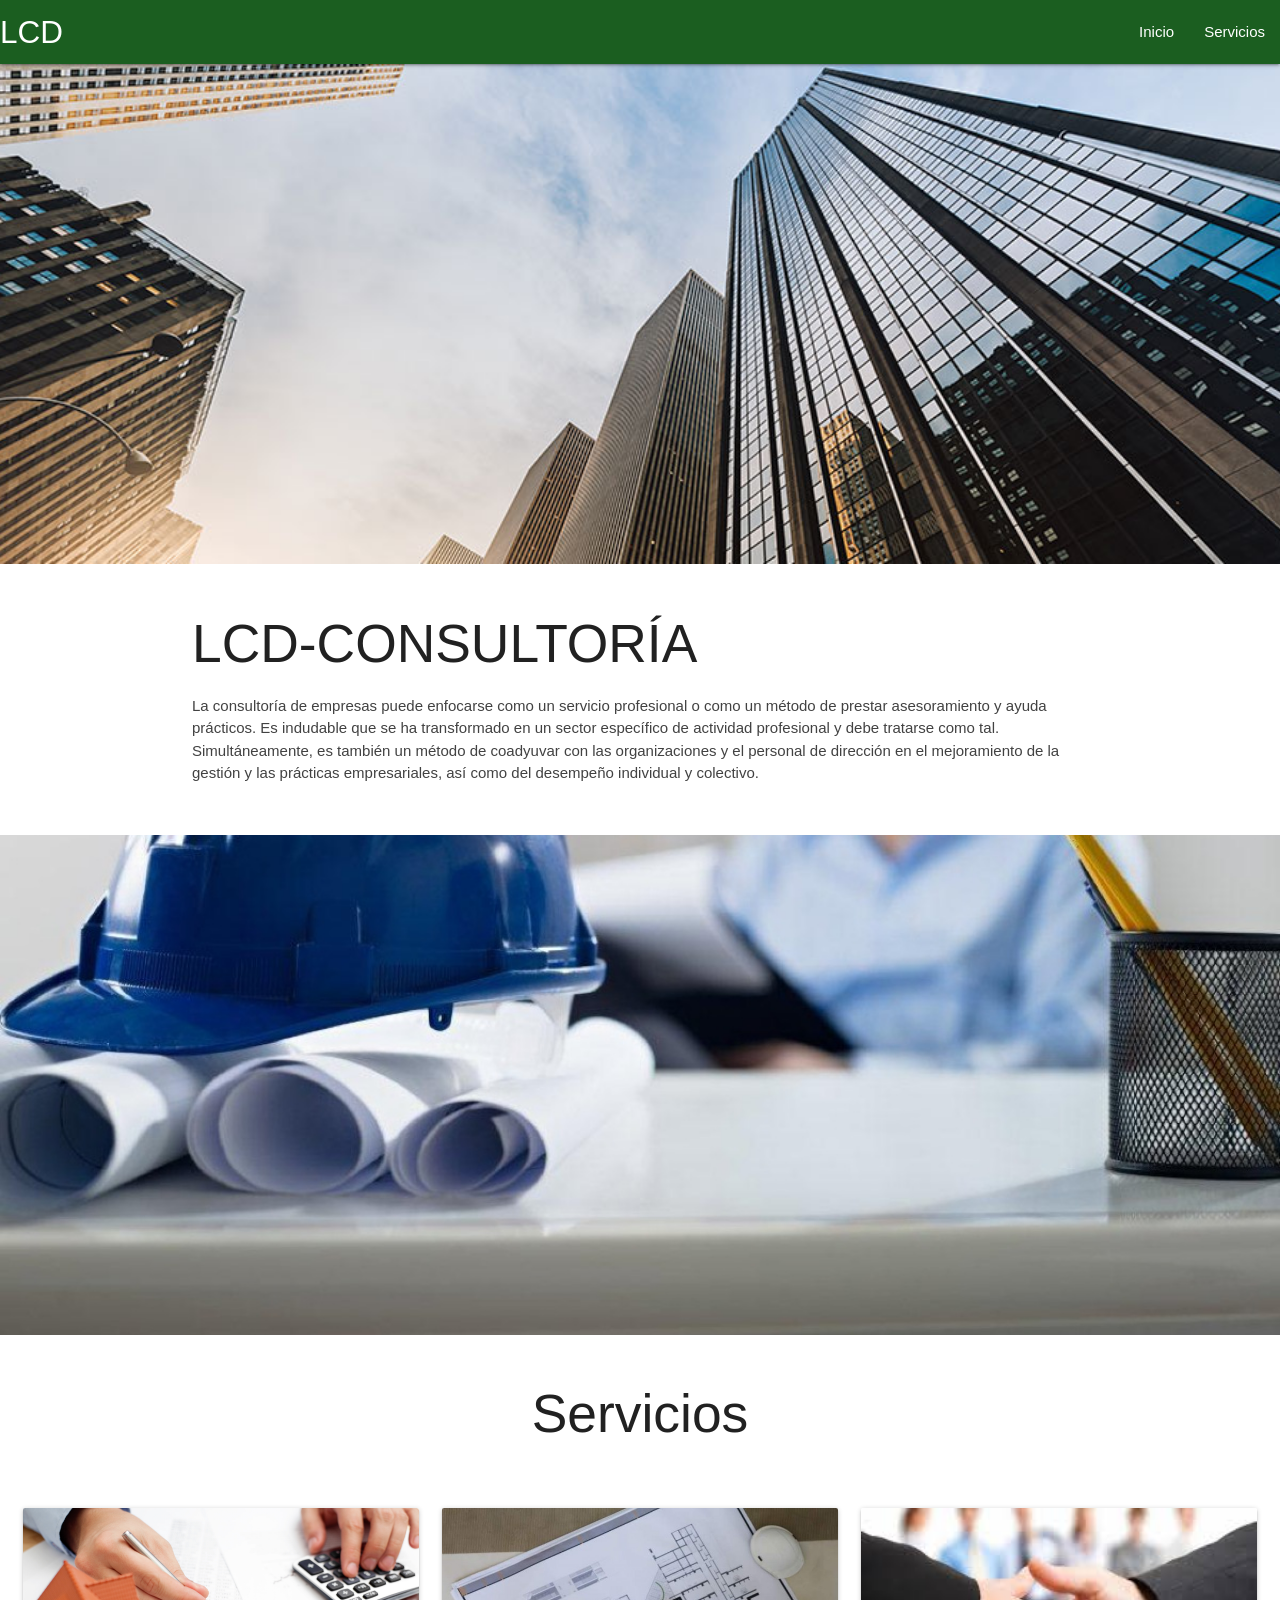
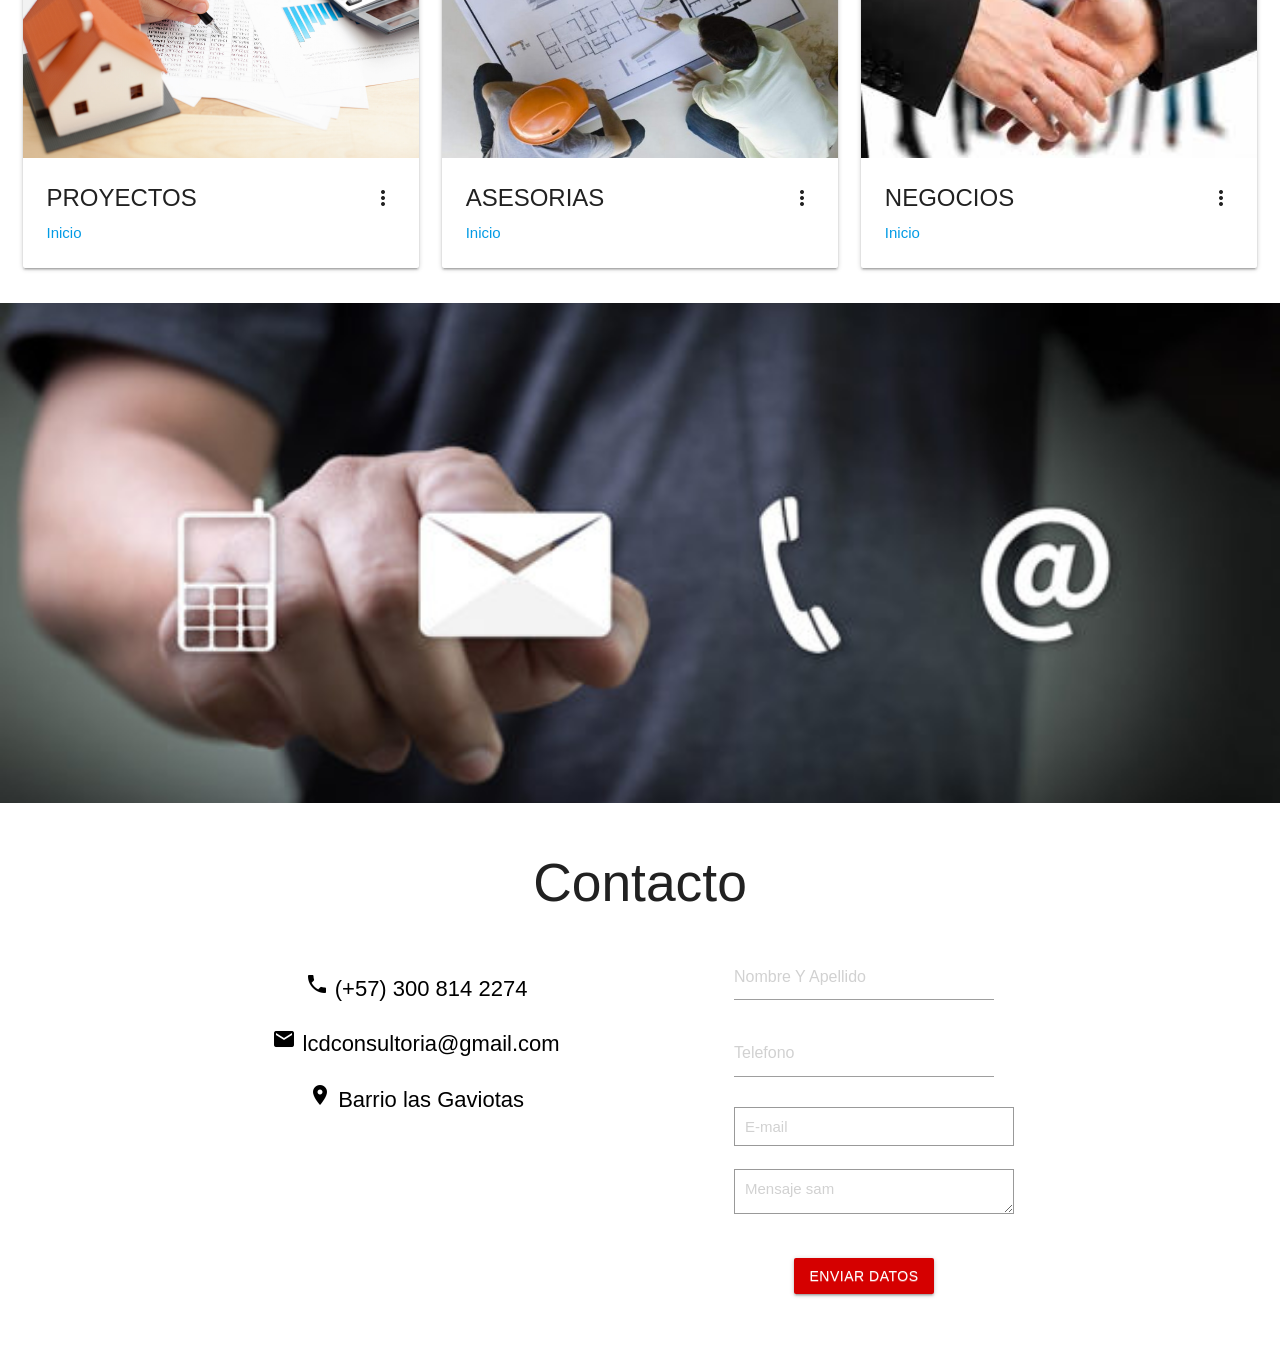
==== index.html @ 5e8737c4 "initial commit" ====
<!DOCTYPE html>
<html lang="en" dir="ltr">
  <head>
    <meta charset="utf-8">
    <meta name="viewport" content="width=device-width, initial-scale=1, maximum-scale=1.0"/>
    <meta name="viewport" content="width=device-width, initial-scale=1, shrink-to-fit=no">

    <!--Importar la fuente de los íconos de Google-->
    <link href="https://fonts.googleapis.com/icon?family=Material+Icons" rel="stylesheet">
    <!--Importar la hojas de estilos de materialize css-->
    <link href="css/materialize.css" type="text/css" rel="stylesheet" media="screen,projection"/>
    <link rel="stylesheet" href="css/css.css">
    <link rel="stylesheet" href="https://use.fontawesome.com/releases/v5.8.2/css/all.css" integrity="sha384-oS3vJWv+0UjzBfQzYUhtDYW+Pj2yciDJxpsK1OYPAYjqT085Qq/1cq5FLXAZQ7Ay" crossorigin="anonymous">
    <link rel="shortcut icon" href="img/marca.png">
    <link rel="stylesheet" href="https://cdnjs.cloudflare.com/ajax/libs/materialize/1.0.0/css/materialize.min.css">
    <link rel="stylesheet" href="css/materialize.min.css">
    <!-- Compiled and minified CSS -->
   <link rel="stylesheet" href="https://cdnjs.cloudflare.com/ajax/libs/materialize/1.0.0/css/materialize.min.css">

   <!-- Compiled and minified JavaScript -->
   <title>LCD-Consultora</title>

  </head>
  <body>

    <nav>
    <div class="nav-wrapper green darken-4">
      <a href="#" class="brand-logo">LCD</a>
      <ul id="nav-mobile" class="right hide-on-med-and-down">
        <li><a href="index.html">Inicio</a></li>
        <li><a href="#services">Servicios</a></li>

      </ul>
    </div>
  </nav>
    <div class="parallax-container" >
          <div class="parallax"><img src="img/img2.jpg"></div>
        </div>
        <div class="section white">
          <div class="row container">
            <h2 class="header">LCD-CONSULTORÍA</h2>
            <p class="grey-text text-darken-3 lighten-3">La consultoría de empresas puede enfocarse como un servicio profesional o como un método de prestar asesoramiento y ayuda prácticos. Es indudable que se ha transformado en un sector específico de actividad profesional y debe tratarse como tal. Simultáneamente, es también un método de coadyuvar con las organizaciones y el personal de dirección en el mejoramiento de la gestión y las prácticas empresariales, así como del desempeño individual y colectivo.</p>
          </div>
        </div>
        <div class="parallax-container"><!--servicios inicial-->
          <div class="parallax"><img src="img/img3.jpg"></div>
        </div>
        <div class="section white">
          <div class="row container">
            <h2 class="header center">Servicios</h2>

          </div>
        </div><!--servicios final-->
        <div class="row " id="services"> <!--card start-->
          <div class="col s12 ">
            <div class="col s12 m4 l4"><!--card first-->
              <div class="card">
                  <div class="card-image waves-effect waves-block waves-light">
                    <img class="activator imgt" src="img/evalous.jpg">
                  </div>
                  <div class="card-content">
                    <span class="card-title activator grey-text text-darken-4">PROYECTOS<i class="material-icons right">more_vert</i></span>
                    <p><a href="#">Inicio</a></p>
                  </div>
                  <div class="card-reveal">
                    <span class="card-title grey-text text-darken-4"><b>Proyectos</b><i class="material-icons right">close</i></span>
                    <ul>
                      <li>Seguimiento y control de proyectos.</li><br>
                      <li>Gerencia y administración de proyectos bajo la metodología MPI.</li><br>
                      <li>Consultoría en proyectos de ingeniería civil.</li><br>
                    </ul>

                  </div>
                </div>
            </div>
            <div class="col s12 m4 l4"><!--card secund-->
              <div class="card">
                  <div class="card-image waves-effect waves-block waves-light">
                    <img class="activator imgt" src="img/asesorias.jpg">
                  </div>
                  <div class="card-content">
                    <span class="card-title activator grey-text text-darken-4">ASESORIAS<i class="material-icons right">more_vert</i></span>
                    <p><a href="#">Inicio</a></p>
                  </div>
                  <div class="card-reveal">
                    <span class="card-title grey-text text-darken-4"><b>Asesorias</b><i class="material-icons right">close</i></span>
                    <ul>
                      <li>Asesorias tecnicas en obras civiles.</li><br>
                      <li>Asesorias en licitaciones públicas y privadas.</li><br>
                      <li>Asesorias estadística en trabajo y tesis de grado.</li><br>
                    </ul>
                  </div>
                </div>
            </div>
            <div class="col s12 m4 l4">
              <div class="card">
                  <div class="card-image waves-effect waves-block waves-light">
                    <img class="activator imgt" src="img/negocio.jpeg">
                  </div>
                  <div class="card-content">
                    <span class="card-title activator grey-text text-darken-4">NEGOCIOS<i class="material-icons right">more_vert</i></span>
                    <p><a href="#">Inicio</a></p>
                  </div>
                  <div class="card-reveal">
                    <span class="card-title grey-text text-darken-4"><b>Negocios</b><i class="material-icons right">close</i></span>
                    <ul>
                      <li>Elaboración de avaluos comerciales.</li><br>
                      <li>Director de obras.</li><br>
                      <li>Estudios de pre/factibilidad de unidades de negocios.</li><br>
                      <li>Planeación de programas de obras.</li><br>
                      <li>Interventoria tecnica y ambiantal.</li><br>
                      <li>Escrituras pública de inmuebles.</li>
                    </ul>
                    </div>
                </div>
            </div>

          </div>
        </div> <!--card finishi-->

        <div class="parallax-container" >
              <div class="parallax"><img src="img/contacto.jpg"></div>
            </div>
            <div class="section white">
              <div class="row container">
            <h2 class="header center">Contacto</h2>
              <div class=" col s12 m6 l6 center "> <br>
                  <div class="canter">
                    <ul >
                      <li><a class="conta"><i class="material-icons black-text">phone</i> (+57) 300 814 2274</a></li> <br>
                      <li><a class="conta"><i class="material-icons black-text">mail</i> lcdconsultoria@gmail.com</a></li> <br>
                      <li><a class="conta"><i class="material-icons black-text">location_on</i> Barrio las Gaviotas</a></li> <br>
                    </ul>
                  </div>






              </div>
              <div class=" col s12 m6 l6">




              <form  action="form.php" method="post">

    <input type="text" name="nombre" placeholder="Nombre Y Apellido"> <br><br>
    <input type="text" class="field" name="telefono"   placeholder="Telefono"> <br><br>
    <input type="mail" class="field" name="mail"       placeholder="E-mail"> <br><br>
    <textarea class="field" rows="5" name="mensaje"    cols="40" placeholder="Mensaje sam"></textarea> <br><br>
    <p class="center-content"><input type="submit"     class="btn red accent-4"  value="Enviar datos"> </p>


              </form>
            </div>
            </div>
            </div>





    <script src="https://code.jquery.com/jquery-3.3.1.slim.min.js" integrity="sha384-q8i/X+965DzO0rT7abK41JStQIAqVgRVzpbzo5smXKp4YfRvH+8abtTE1Pi6jizo" crossorigin="anonymous"></script>
    <script src="https://cdnjs.cloudflare.com/ajax/libs/popper.js/1.14.7/umd/popper.min.js" integrity="sha384-UO2eT0CpHqdSJQ6hJty5KVphtPhzWj9WO1clHTMGa3JDZwrnQq4sF86dIHNDz0W1" crossorigin="anonymous"></script>
    <script src="https://stackpath.bootstrapcdn.com/bootstrap/4.3.1/js/bootstrap.min.js" integrity="sha384-JjSmVgyd0p3pXB1rRibZUAYoIIy6OrQ6VrjIEaFf/nJGzIxFDsf4x0xIM+B07jRM" crossorigin="anonymous"></script>
    <script src="js/contacto.js" type="text/javascript"></script>
    <script src="js/index.js" type="text/javascript"></script>
    <script src="js/bootstrap.js" type="text/javascript"></script>
    <script src="js/bootstrap.min.js" type="text/javascript"></script>
    <script src="js/materialize.js"></script>
    <script src="js/materialize.min.js"></script>
    <script type="text/javascript" src="js/jq.js"></script>
     <script src="https://cdnjs.cloudflare.com/ajax/libs/materialize/1.0.0/js/materialize.min.js"></script>
    <script>
    document.addEventListener('DOMContentLoaded', function() {
      var elems = document.querySelectorAll('.parallax');
      var instances = M.Parallax.init(elems, options);
    });

    // Or with jQuery

    $(document).ready(function(){
      $('.parallax').parallax();
    });



    </script>
  </body>
</html>
---- css/css.css ----
.parallax-container {
     height: "your height here";
   }


.cla{
  font-family: Arial;
  background-color: #18A383;
  box-sizing: border-box;
}
.imgt{

  max-width: 100%;
  height: 250px;
}

.btn{
  border-radius: 3px;
  display: inline-block;
  padding: 20px 15px;
  text-decoration: none;
  text-shadow: 0 1px 0 rgba(255, 255, 255, 0.3);
  box-shadow: 0 1px 1px rgba(0, 0, 0, 0);
}

.btn-green{
  color: white;
  background-color: #3CC93F;

}
.btn-green:hover {
  background-color: #37b839;

}

.btn-green:active{
  background-color: #29962A;

}

form{
  margin: 0 auto;
  width: 300px;
  background-color: white;
  padding: 20px;
  border-radius: 3px;
}

input, textarea{
  outline: none;
  border: 0;
}

.field{
  border: solid 1px #999;
  padding: 10px;
  width: 280px;
}

.field:focus{
  border-color: #18A383;

}

.center-content{
  text-align: center;
}


.conta{
  color: black;
  font-size: 22px;
}
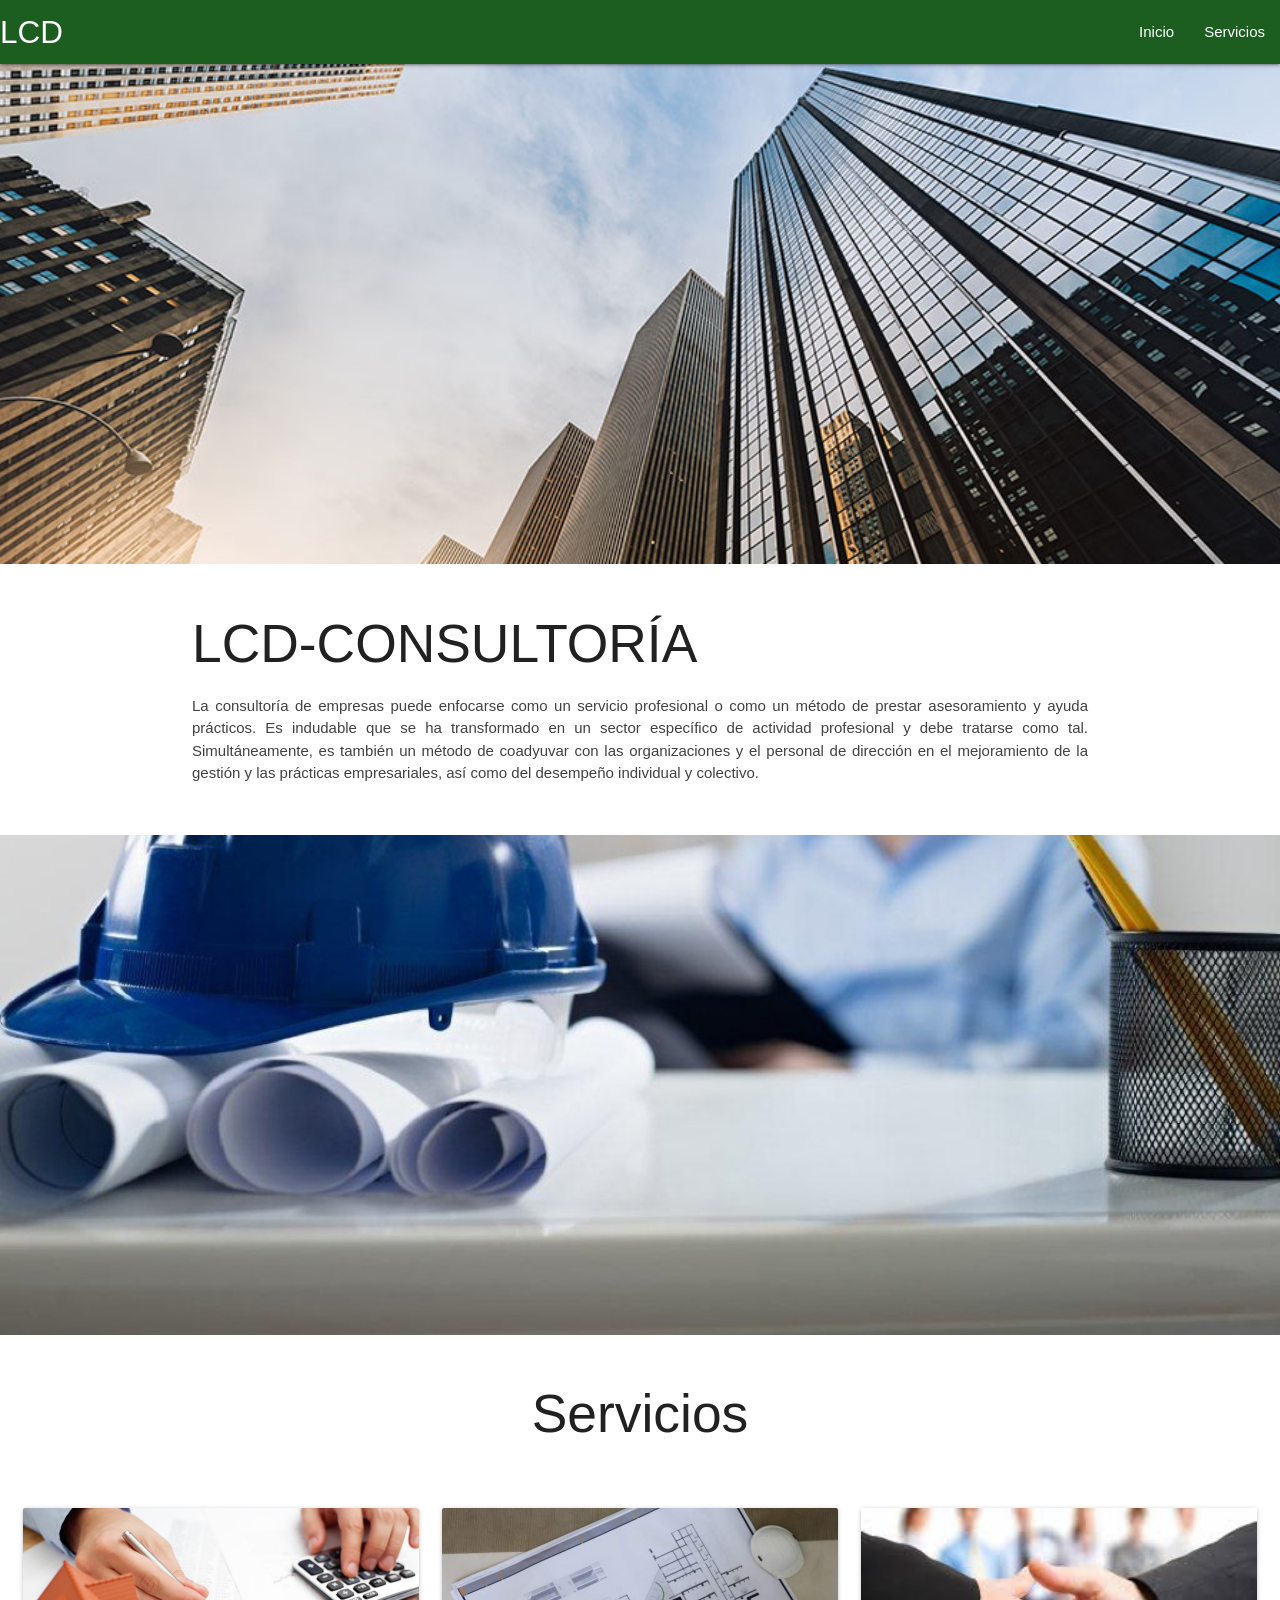
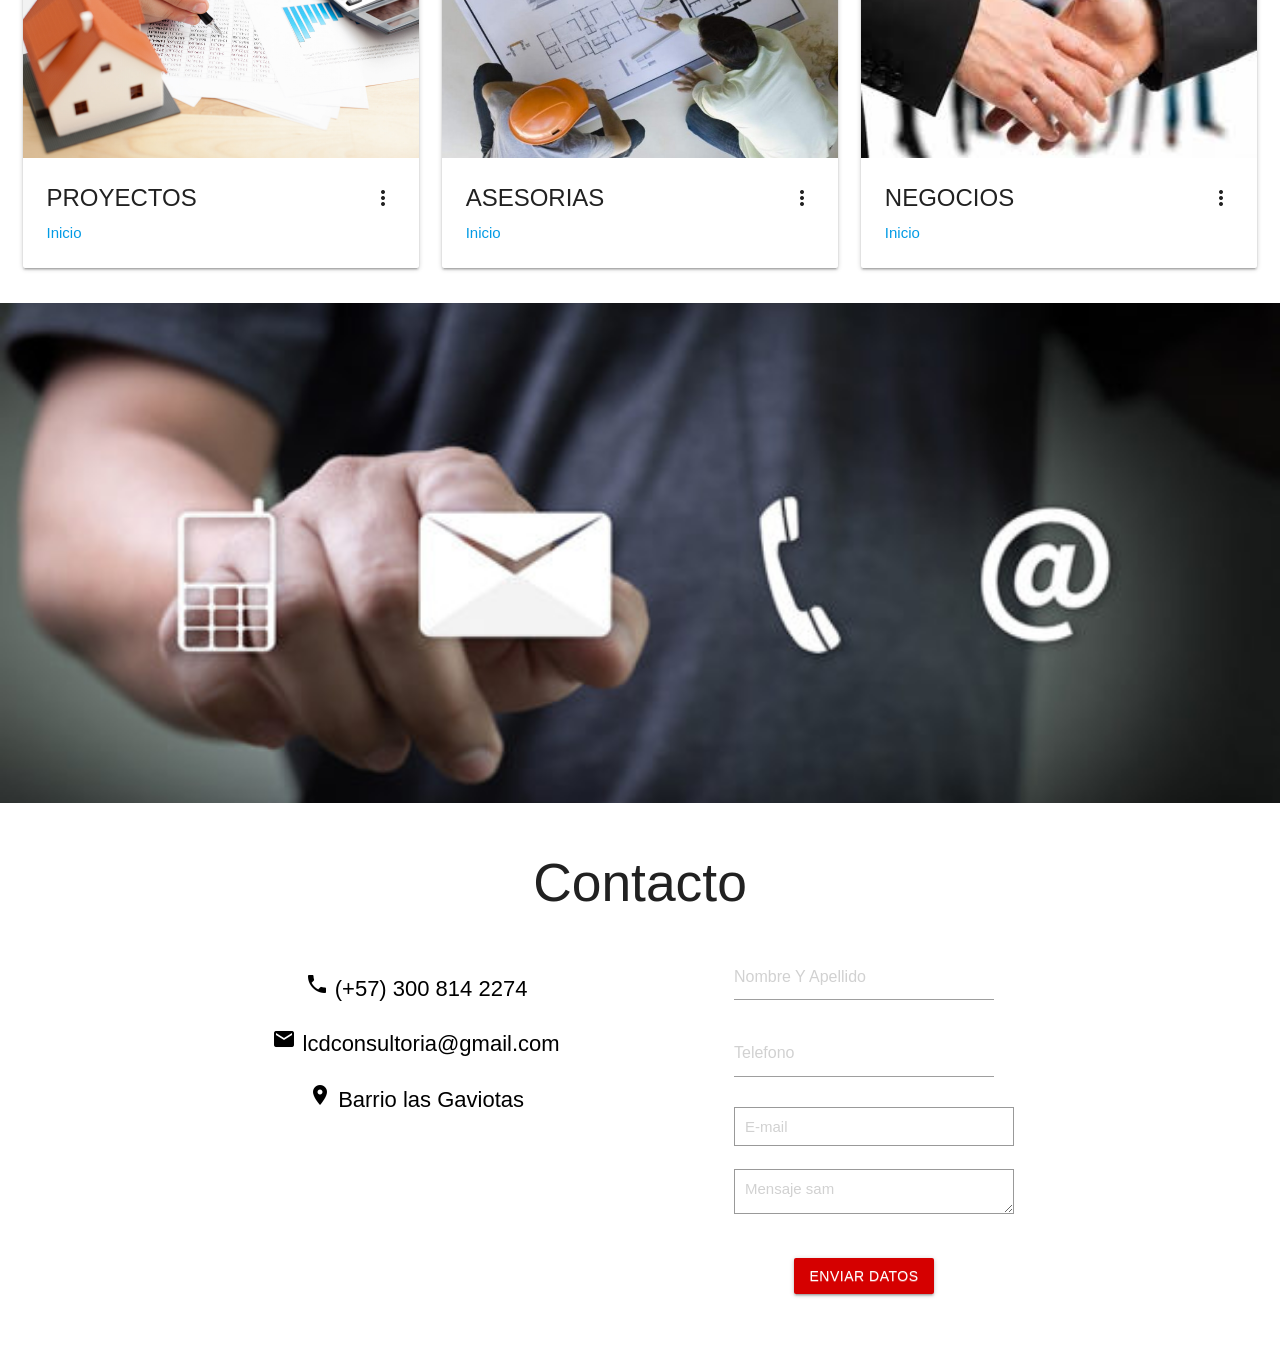
==== commit fe88be08: "Update index.html" ====
--- a/index.html
+++ b/index.html
@@ -39,7 +39,7 @@
         <div class="section white">
           <div class="row container">
             <h2 class="header">LCD-CONSULTORÍA</h2>
-            <p class="grey-text text-darken-3 lighten-3">La consultoría de empresas puede enfocarse como un servicio profesional o como un método de prestar asesoramiento y ayuda prácticos. Es indudable que se ha transformado en un sector específico de actividad profesional y debe tratarse como tal. Simultáneamente, es también un método de coadyuvar con las organizaciones y el personal de dirección en el mejoramiento de la gestión y las prácticas empresariales, así como del desempeño individual y colectivo.</p>
+            <p class="grey-text text-darken-3 lighten-3 just">La consultoría de empresas puede enfocarse como un servicio profesional o como un método de prestar asesoramiento y ayuda prácticos. Es indudable que se ha transformado en un sector específico de actividad profesional y debe tratarse como tal. Simultáneamente, es también un método de coadyuvar con las organizaciones y el personal de dirección en el mejoramiento de la gestión y las prácticas empresariales, así como del desempeño individual y colectivo.</p>
           </div>
         </div>
         <div class="parallax-container"><!--servicios inicial-->
--- a/css/css.css
+++ b/css/css.css
@@ -71,3 +71,6 @@
   color: black;
   font-size: 22px;
 }
+
+.just{
+     text-align: justify;}
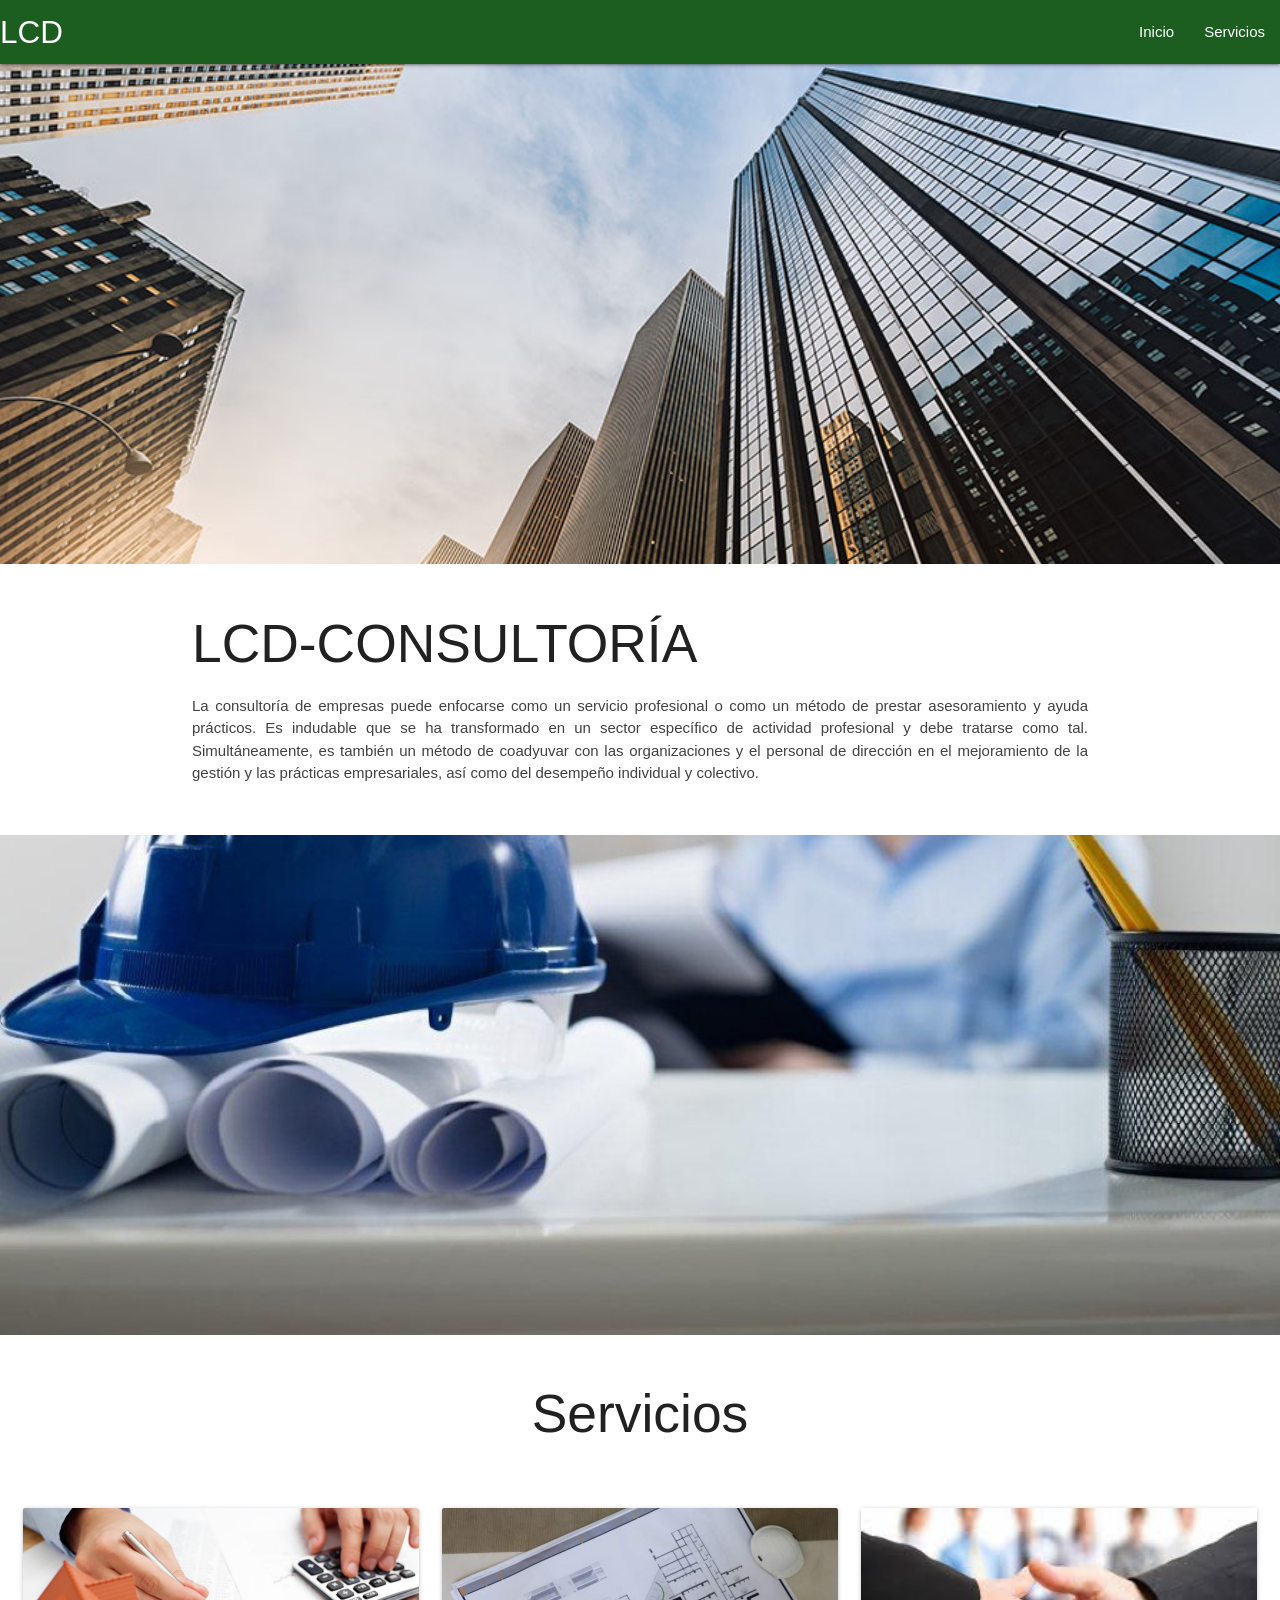
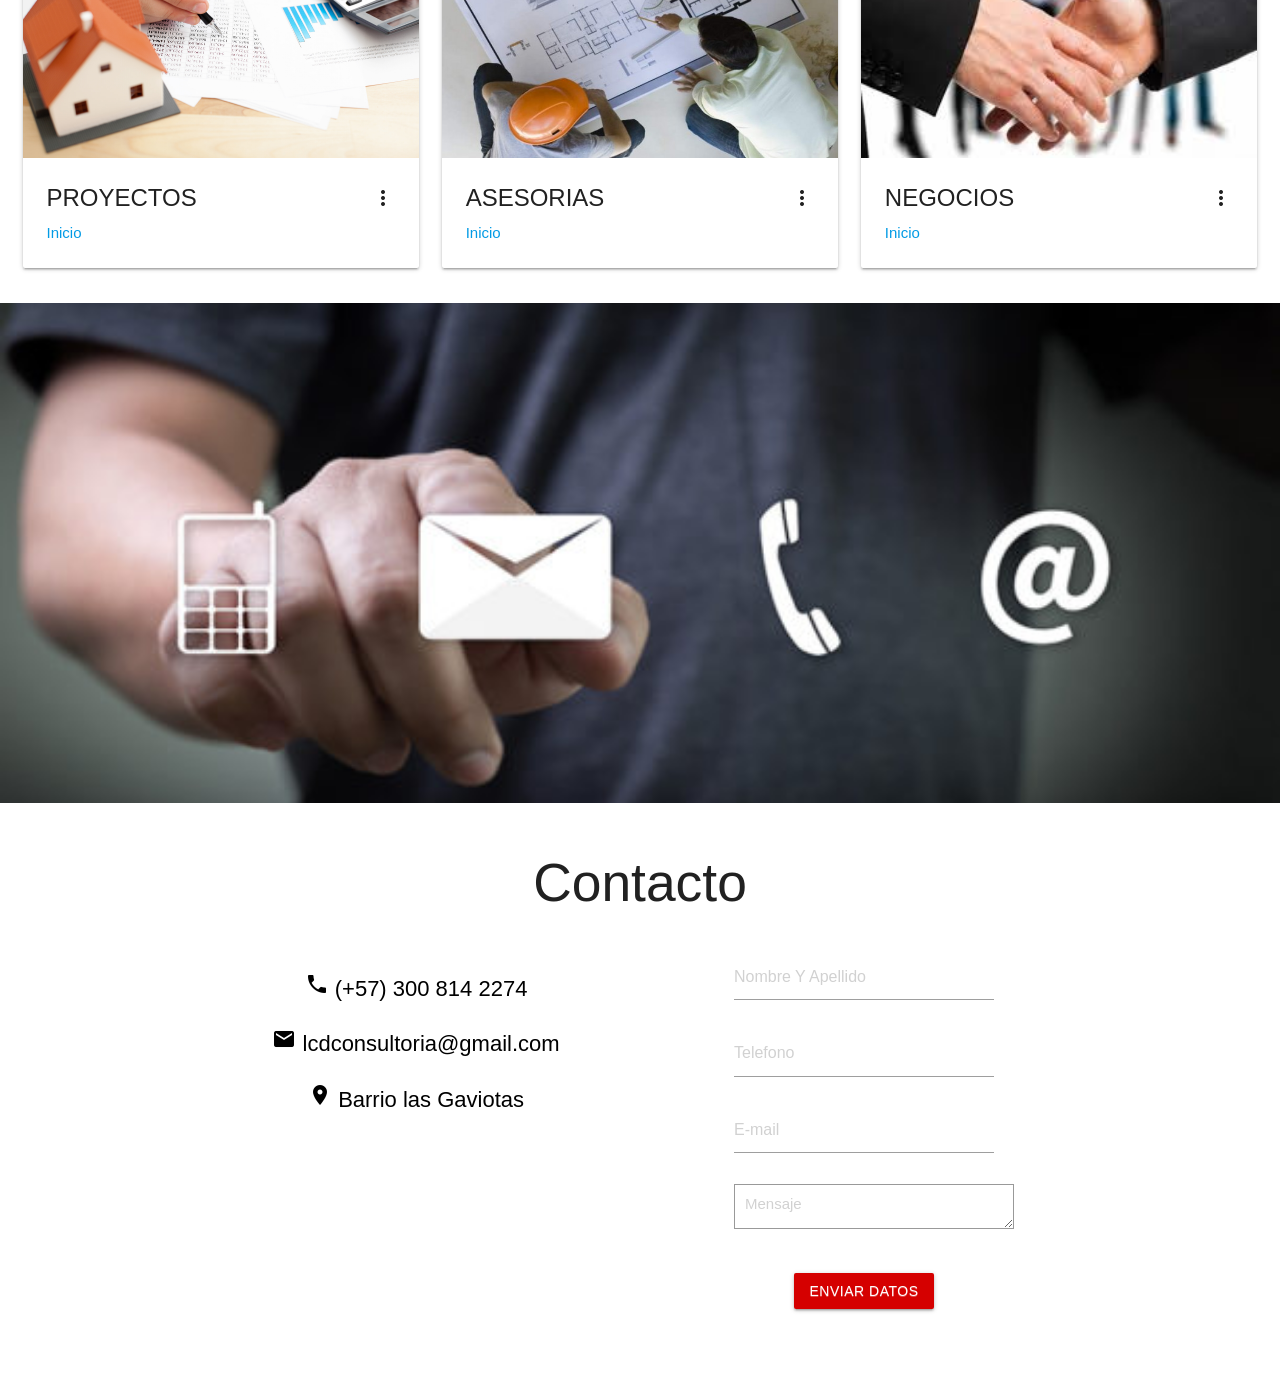
==== commit fd843c00: "Update index.html" ====
--- a/index.html
+++ b/index.html
@@ -146,10 +146,10 @@
 
               <form  action="form.php" method="post">
 
-    <input type="text" name="nombre" placeholder="Nombre Y Apellido"> <br><br>
+    <input type="text" class="field" name="nombre" placeholder="Nombre Y Apellido"> <br><br>
     <input type="text" class="field" name="telefono"   placeholder="Telefono"> <br><br>
-    <input type="mail" class="field" name="mail"       placeholder="E-mail"> <br><br>
-    <textarea class="field" rows="5" name="mensaje"    cols="40" placeholder="Mensaje sam"></textarea> <br><br>
+    <input type="text" class="field" name="mail"       placeholder="E-mail"> <br><br>
+    <textarea class="field" rows="5" name="mensaje"    cols="40" placeholder="Mensaje"></textarea> <br><br>
     <p class="center-content"><input type="submit"     class="btn red accent-4"  value="Enviar datos"> </p>
 
 
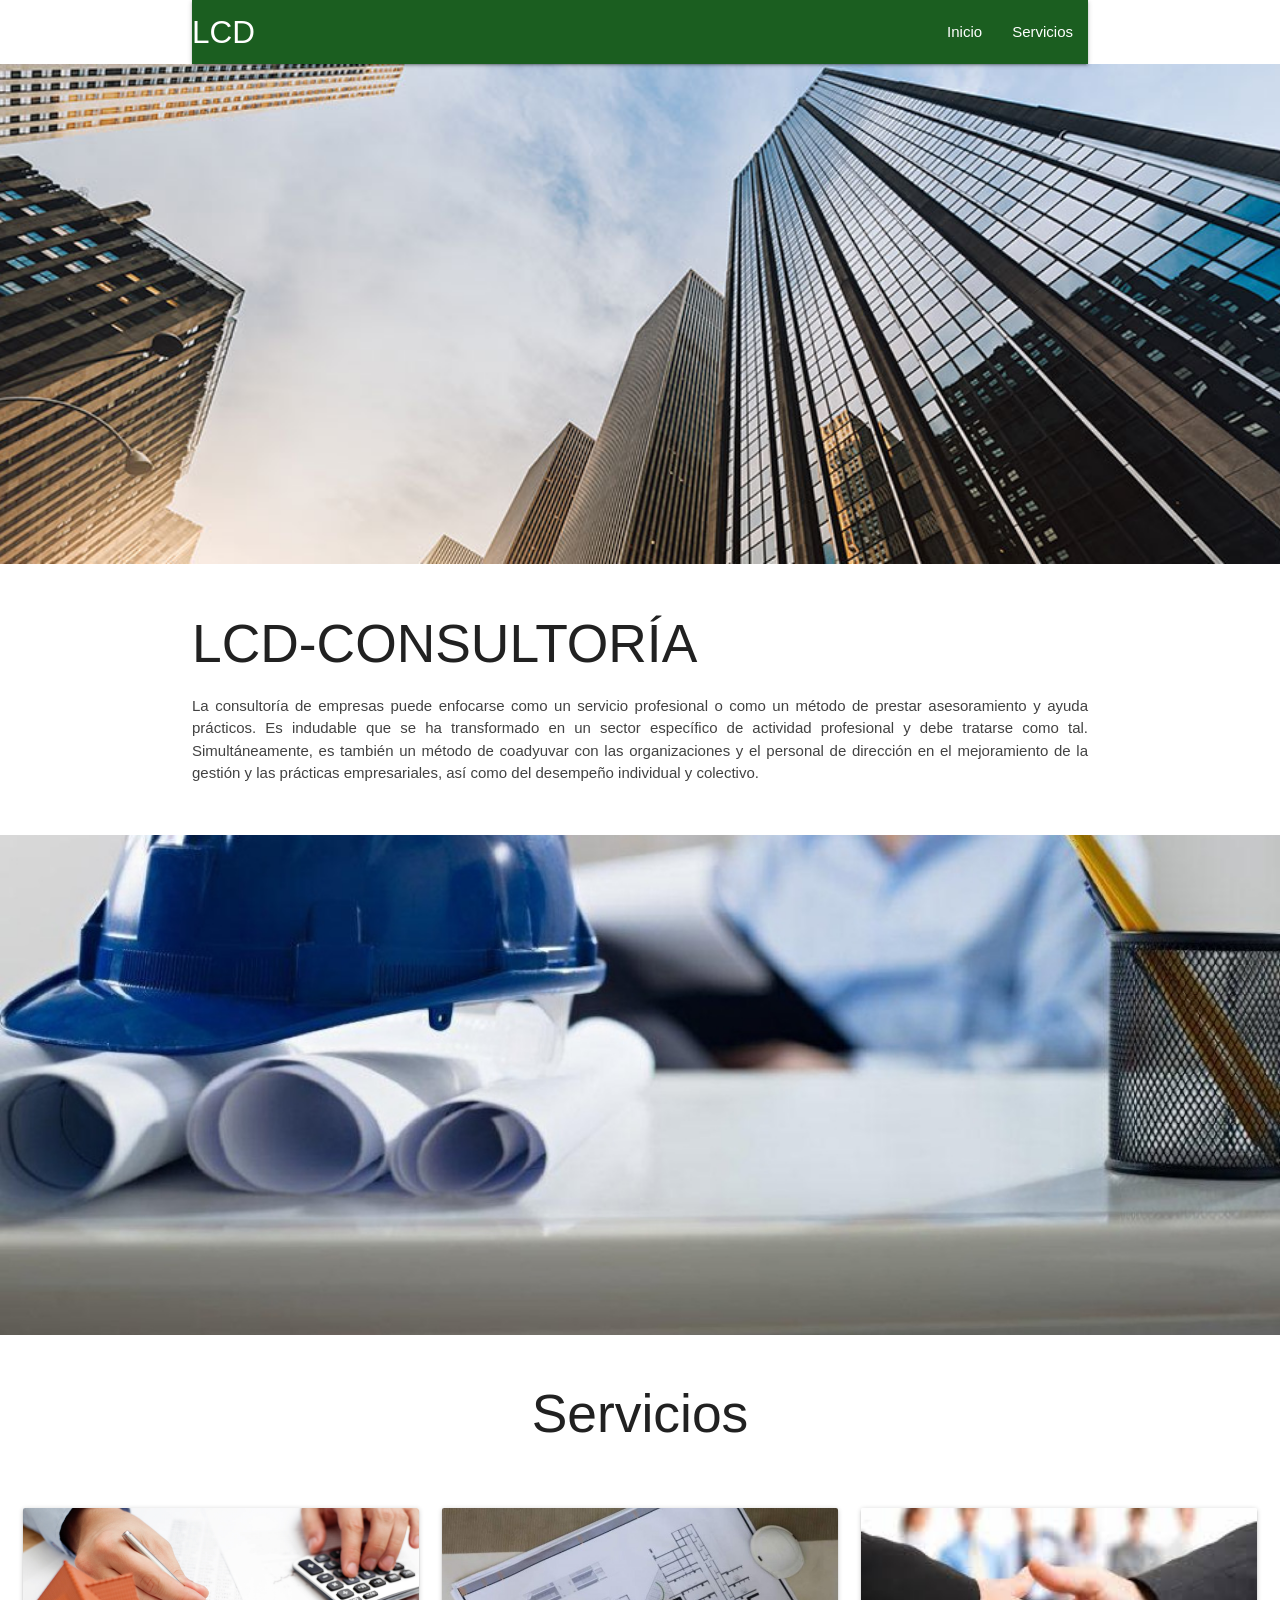
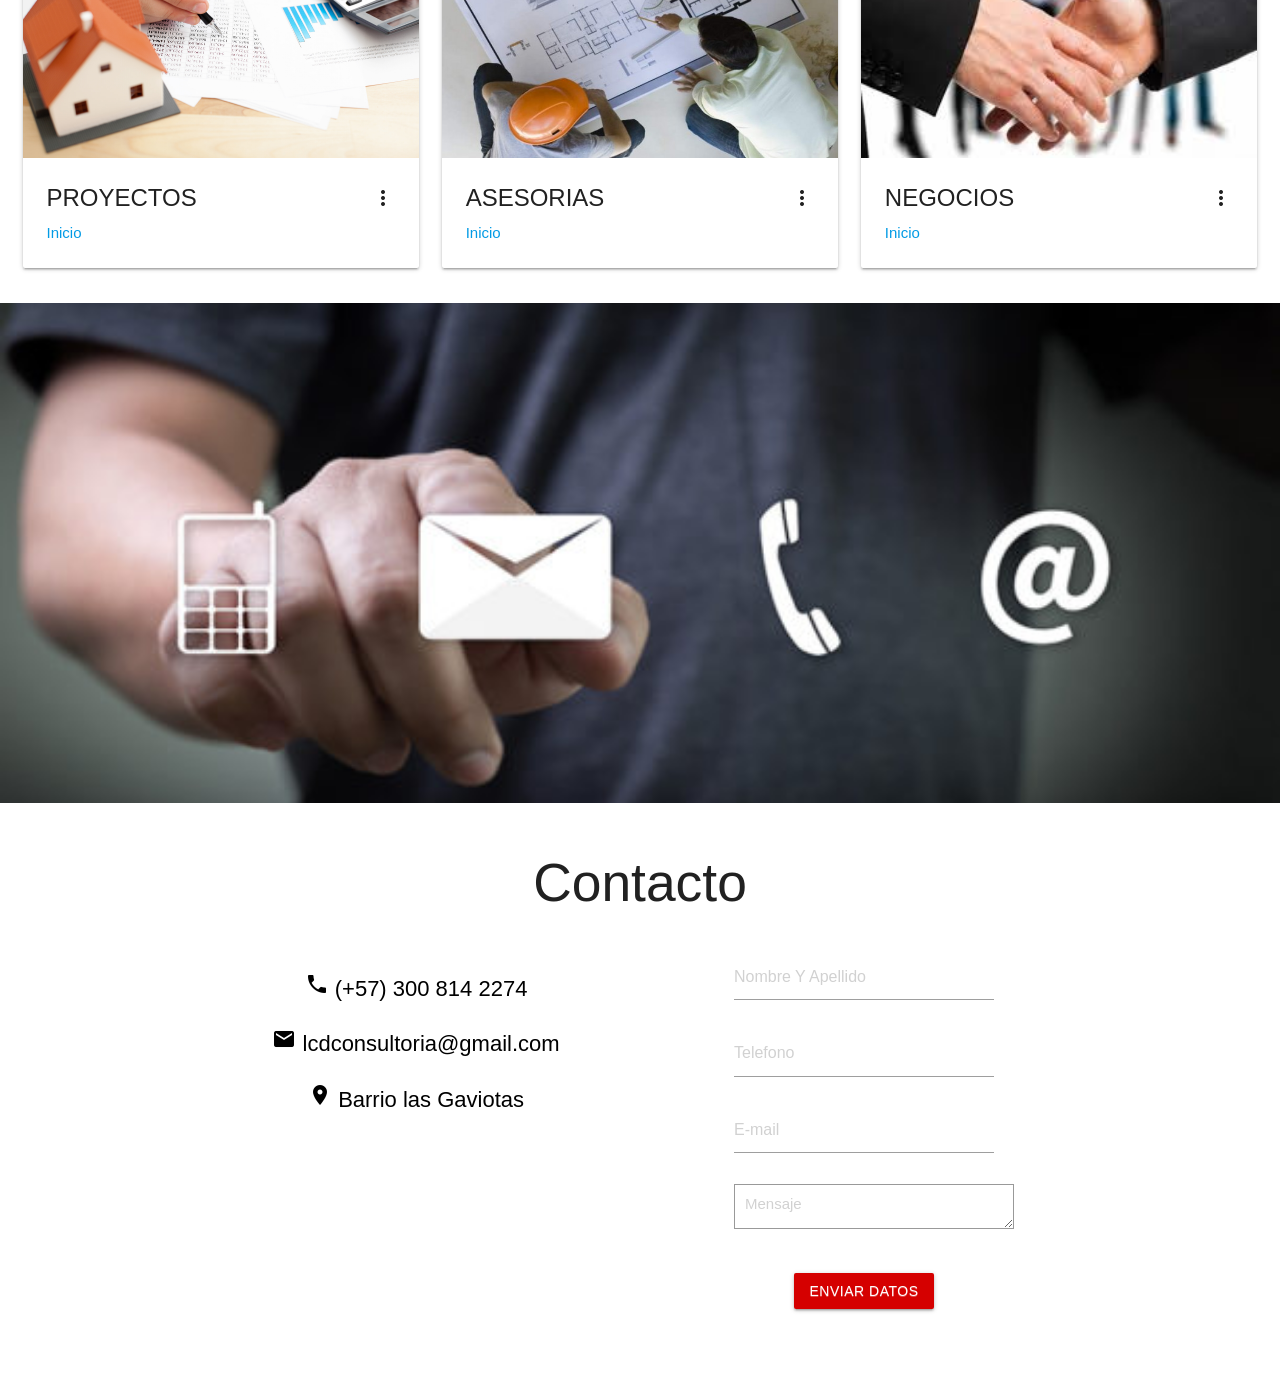
==== commit 2b1ba592: "Update index.html" ====
--- a/index.html
+++ b/index.html
@@ -18,11 +18,11 @@
    <link rel="stylesheet" href="https://cdnjs.cloudflare.com/ajax/libs/materialize/1.0.0/css/materialize.min.css">
 
    <!-- Compiled and minified JavaScript -->
-   <title>LCD-Consultora</title>
+   <title>LCD-Consultoria</title>
 
   </head>
   <body>
-
+<div class="container">
     <nav>
     <div class="nav-wrapper green darken-4">
       <a href="#" class="brand-logo">LCD</a>
@@ -33,6 +33,7 @@
       </ul>
     </div>
   </nav>
+  </div>
     <div class="parallax-container" >
           <div class="parallax"><img src="img/img2.jpg"></div>
         </div>
@@ -66,7 +67,7 @@
                     <span class="card-title grey-text text-darken-4"><b>Proyectos</b><i class="material-icons right">close</i></span>
                     <ul>
                       <li>Seguimiento y control de proyectos.</li><br>
-                      <li>Gerencia y administración de proyectos bajo la metodología MPI.</li><br>
+                      <li>Gerencia y administración de proyectos bajo la metodología PMI.</li><br>
                       <li>Consultoría en proyectos de ingeniería civil.</li><br>
                     </ul>
 
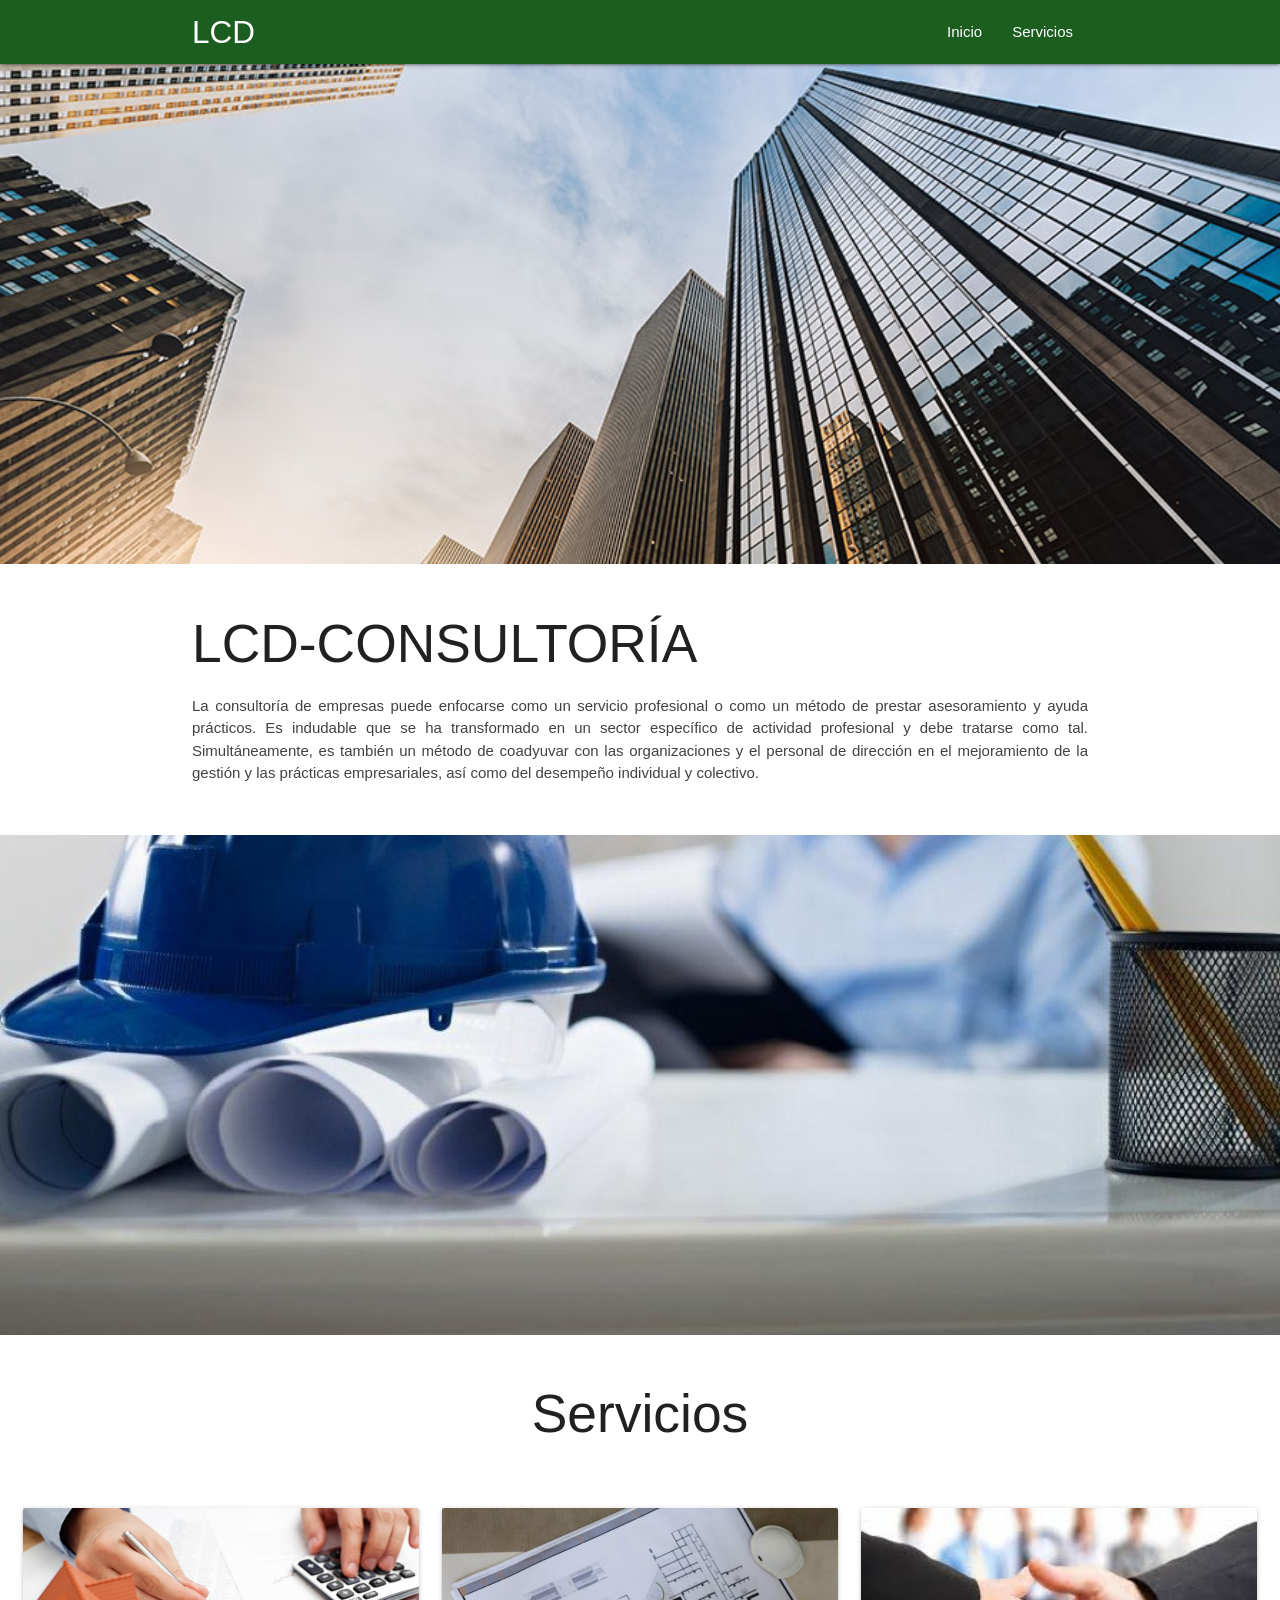
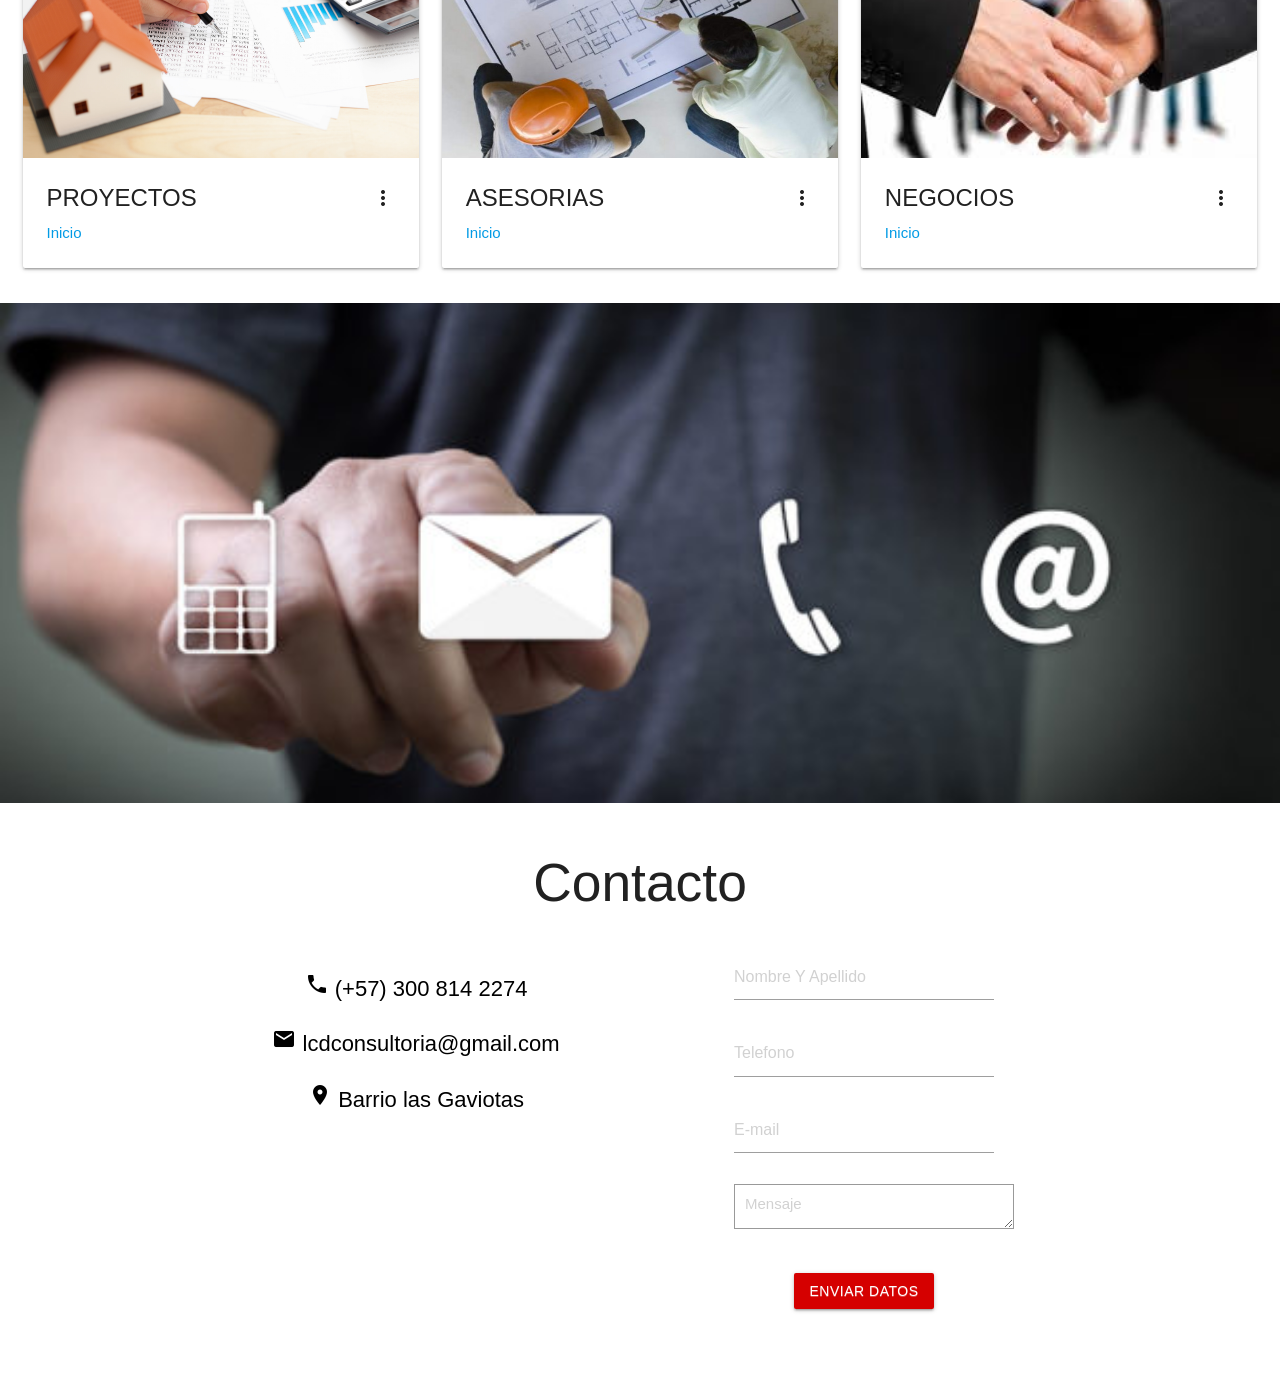
==== commit 474bb2d8: "Update index.html" ====
--- a/index.html
+++ b/index.html
@@ -22,8 +22,9 @@
 
   </head>
   <body>
-<div class="container">
-    <nav>
+
+    <nav class="green darken-4">
+      <div class="container">
     <div class="nav-wrapper green darken-4">
       <a href="#" class="brand-logo">LCD</a>
       <ul id="nav-mobile" class="right hide-on-med-and-down">
@@ -32,8 +33,9 @@
 
       </ul>
     </div>
+        </div>
   </nav>
-  </div>
+  
     <div class="parallax-container" >
           <div class="parallax"><img src="img/img2.jpg"></div>
         </div>
